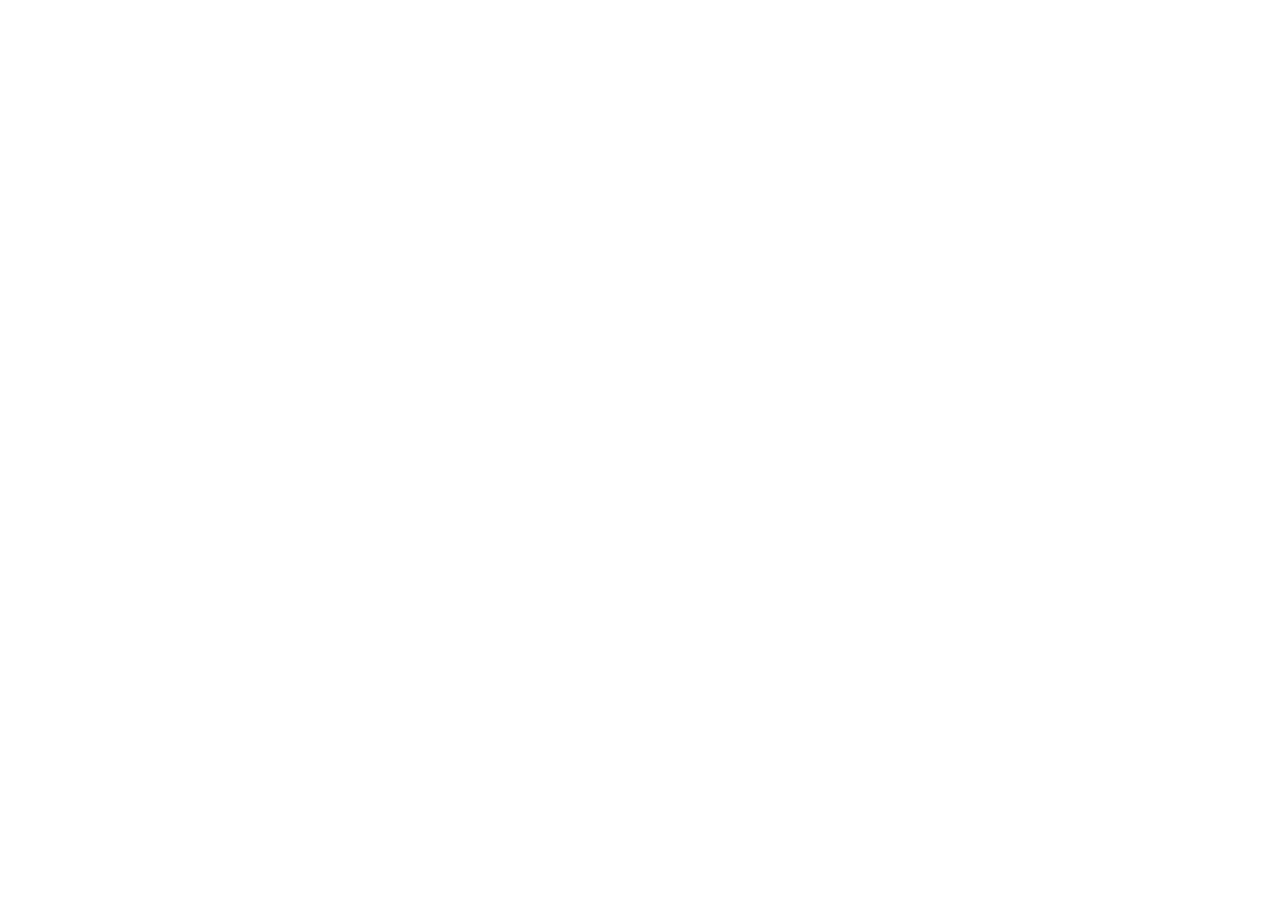
==== index.html @ 29af1ddc "task snapshot 752ccfdf-41ab-49be-b7d8-a056a53793ff" ====
<!doctype html>
<html lang="zh-CN">
  <head>
    <meta charset="UTF-8" />
    <meta name="viewport" content="width=device-width, initial-scale=1.0" />
    <title>coder-app-name</title>
    <link
      rel="stylesheet"
      href="https://cdnjs.cloudflare.com/ajax/libs/font-awesome/6.4.0/css/all.min.css"
    />
    <style>
      /* 内联样式确保主题色立即生效，避免闪烁 */
      html,
      body {
        margin: 0;
        padding: 0;
        width: 100%;
        height: 100%;
      }
      html.light,
      html.light body {
        background-color: #ffffff !important;
        color: #000000;
      }
      html.dark,
      html.dark body {
        background-color: #1a1a1a !important;
        color: #ffffff;
      }
    </style>
    <script>
      // 在 React 加载前立即设置主题，避免闪烁
      (function () {
        const isInIframe = window.self !== window.top;

        function applyThemeToDOM(theme) {
          document.documentElement.classList.remove("light", "dark");
          document.documentElement.classList.add(theme);
          document.documentElement.setAttribute("data-theme", theme);
        }

        if (isInIframe) {
          // 监听父窗口主动推送的主题消息
          window.addEventListener("message", function (event) {
            if (event.data && typeof event.data.theme === "string") {
              const theme = event.data.theme;
              if (theme === "light" || theme === "dark") {
                applyThemeToDOM(theme);
              }
            }
          });
        } else {
          // 非 iframe 环境，使用默认 light 主题
          applyThemeToDOM("light");
        }
      })();
    </script>
      <script>
      (function () {
        if (window.self === window.top) return;
        var reported = {};
        window.addEventListener("error", function (event) {
          // 资源加载失败的 error 事件没有 message，此处仅上报 JS 运行时错误
          if (!event || !event.message) return;
          var key =
            event.message + "|" + (event.filename || "") + "|" + (event.lineno || 0);
          if (reported[key]) return; // 相同错误只上报一次，避免渲染循环刷屏
          reported[key] = true;
          try {
            window.parent.postMessage(
              {
                type: "sandbox-runtime-error",
                payload: {
                  message: String(event.message).slice(0, 500),
                  filename: event.filename || "",
                  lineno: event.lineno || 0,
                  colno: event.colno || 0,
                  stack:
                    event.error && event.error.stack
                      ? String(event.error.stack).slice(0, 2000)
                      : ""
                }
              },
              "*"
            );
          } catch (e) {
            /* 上报失败不影响页面运行 */
          }
        });
      })();
    </script>
  </head>
  <body>
    <div id="root"></div>
    <script type="module" src="/src/main.jsx"></script>
  </body>
</html>
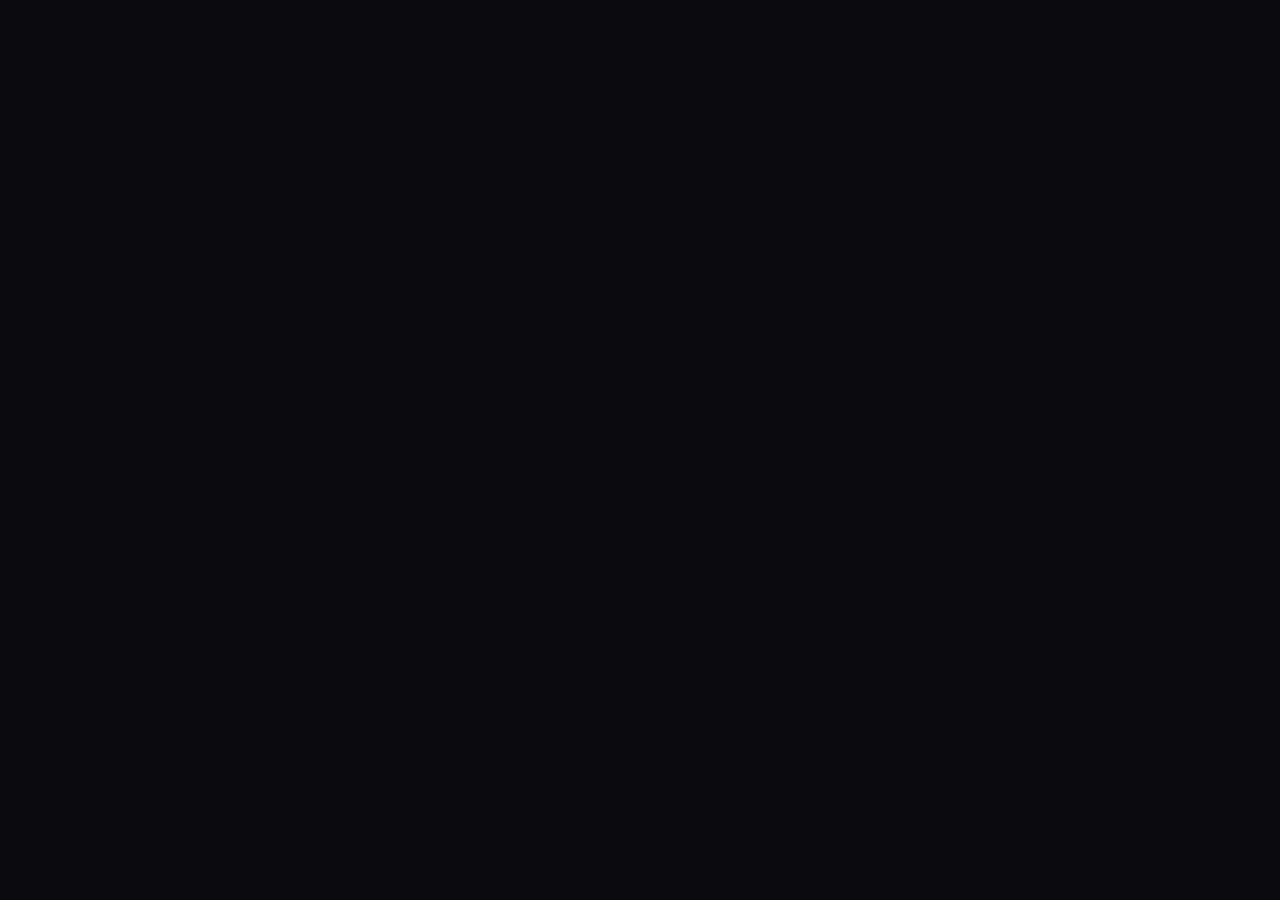
==== commit fa48160d: "task snapshot 752ccfdf-41ab-49be-b7d8-a056a53793ff" ====
--- a/index.html
+++ b/index.html
@@ -1,59 +1,30 @@
 <!doctype html>
-<html lang="zh-CN">
+<html lang="en">
   <head>
     <meta charset="UTF-8" />
     <meta name="viewport" content="width=device-width, initial-scale=1.0" />
-    <title>coder-app-name</title>
+    <meta name="description" content="Kitabo - A modern, secure digital eBook and learning platform" />
+    <title>Kitabo - Digital Learning Platform</title>
+    <link rel="preconnect" href="https://fonts.googleapis.com" />
+    <link rel="preconnect" href="https://fonts.gstatic.com" crossorigin />
+    <link href="https://fonts.googleapis.com/css2?family=Inter:wght@300;400;500;600;700;800&display=swap" rel="stylesheet" />
     <link
       rel="stylesheet"
       href="https://cdnjs.cloudflare.com/ajax/libs/font-awesome/6.4.0/css/all.min.css"
     />
     <style>
-      /* 内联样式确保主题色立即生效，避免闪烁 */
-      html,
-      body {
+      html, body {
         margin: 0;
         padding: 0;
         width: 100%;
         height: 100%;
-      }
-      html.light,
-      html.light body {
-        background-color: #ffffff !important;
-        color: #000000;
-      }
-      html.dark,
-      html.dark body {
-        background-color: #1a1a1a !important;
-        color: #ffffff;
+        background-color: #0a0a0f;
+        color: #e4e4f0;
       }
     </style>
     <script>
-      // 在 React 加载前立即设置主题，避免闪烁
-      (function () {
-        const isInIframe = window.self !== window.top;
-
-        function applyThemeToDOM(theme) {
-          document.documentElement.classList.remove("light", "dark");
-          document.documentElement.classList.add(theme);
-          document.documentElement.setAttribute("data-theme", theme);
-        }
-
-        if (isInIframe) {
-          // 监听父窗口主动推送的主题消息
-          window.addEventListener("message", function (event) {
-            if (event.data && typeof event.data.theme === "string") {
-              const theme = event.data.theme;
-              if (theme === "light" || theme === "dark") {
-                applyThemeToDOM(theme);
-              }
-            }
-          });
-        } else {
-          // 非 iframe 环境，使用默认 light 主题
-          applyThemeToDOM("light");
-        }
-      })();
+      document.documentElement.classList.add("dark");
+      document.documentElement.setAttribute("data-theme", "dark");
     </script>
       <script>
       (function () {
@@ -92,6 +63,6 @@
   </head>
   <body>
     <div id="root"></div>
-    <script type="module" src="/src/main.jsx"></script>
+    <script type="module" src="/src/main.tsx"></script>
   </body>
 </html>
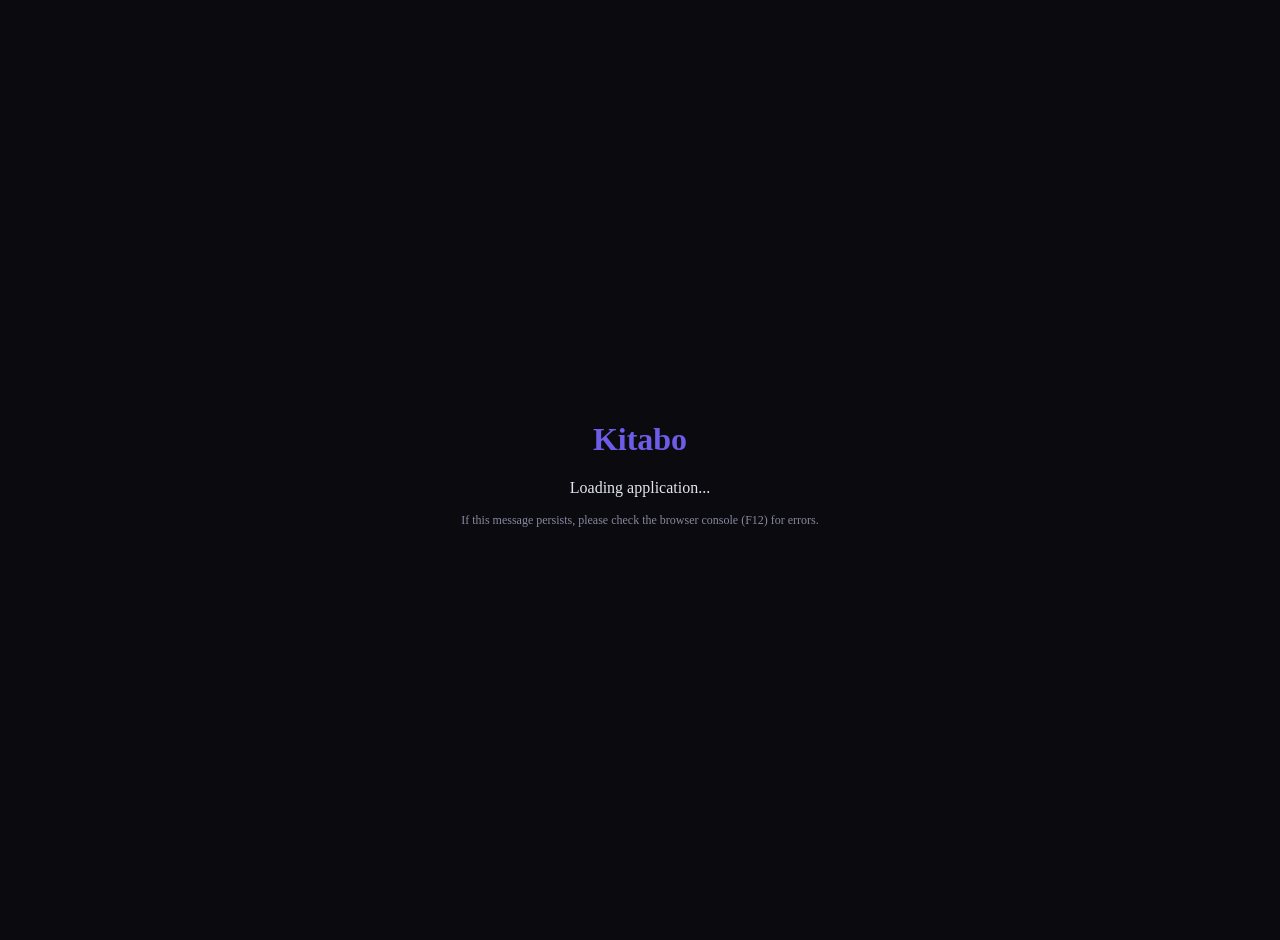
==== commit 5da04e40: "task snapshot abbbce7b-8dbf-4c2b-8c1a-e6e12f16dd29" ====
--- a/index.html
+++ b/index.html
@@ -4,6 +4,7 @@
     <meta charset="UTF-8" />
     <meta name="viewport" content="width=device-width, initial-scale=1.0" />
     <meta name="description" content="Kitabo - A modern, secure digital eBook and learning platform" />
+    <link rel="icon" type="image/svg+xml" href="/favicon.svg" />
     <title>Kitabo - Digital Learning Platform</title>
     <link rel="preconnect" href="https://fonts.googleapis.com" />
     <link rel="preconnect" href="https://fonts.gstatic.com" crossorigin />
@@ -62,7 +63,21 @@
     </script>
   </head>
   <body>
-    <div id="root"></div>
+    <div id="root">
+      <div style="padding: 20px; color: #e4e4f0; background: #0a0a0f; min-height: 100vh; display: flex; align-items: center; justify-content: center;">
+        <div style="text-align: center;">
+          <h1 style="color: #6c5ce7;">Kitabo</h1>
+          <p>Loading application...</p>
+          <p style="font-size: 12px; color: #8888a0;">If this message persists, please check the browser console (F12) for errors.</p>
+        </div>
+      </div>
+    </div>
+    <noscript>
+      <div style="padding: 20px; color: white; background: #0a0a0f;">
+        <h1>JavaScript Required</h1>
+        <p>Please enable JavaScript to use this application.</p>
+      </div>
+    </noscript>
     <script type="module" src="/src/main.tsx"></script>
   </body>
 </html>
